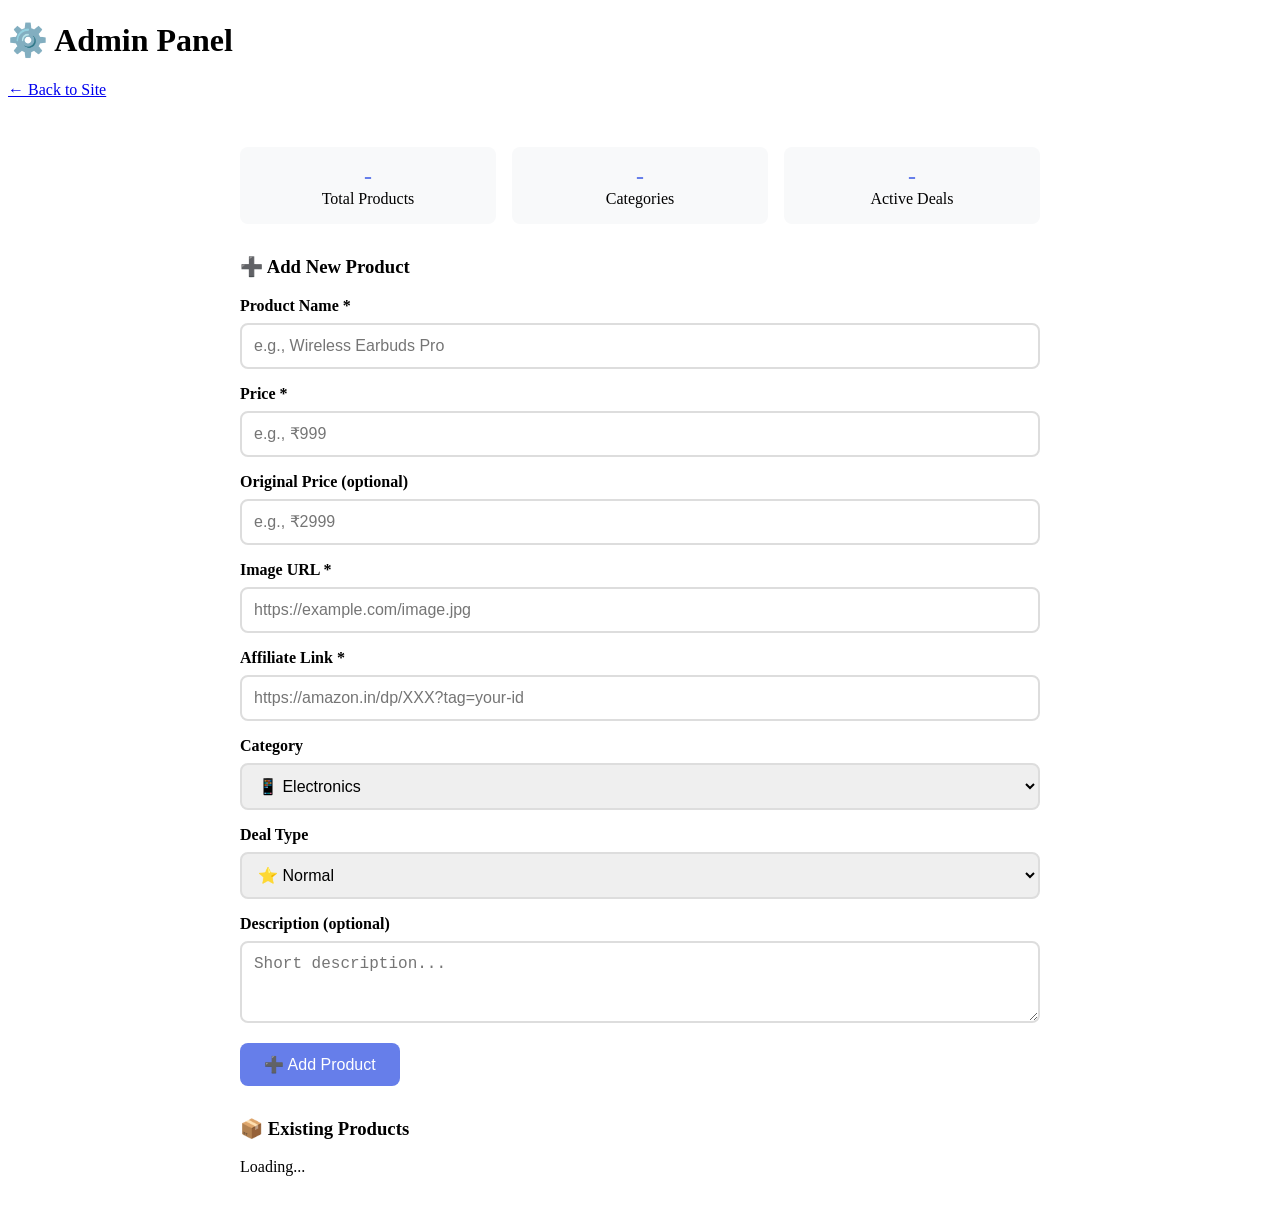
==== templates/admin.html @ e2d9da7e "Rename admin.panel to admin.html" ====
<!DOCTYPE html>
<html lang="en">
<head>
    <meta charset="UTF-8">
    <meta name="viewport" content="width=device-width, initial-scale=1.0">
    <title>Admin - SeeYouBuy</title>
    <link rel="stylesheet" href="{{ url_for('static', filename='css/style.css') }}">
    <link rel="stylesheet" href="https://cdnjs.cloudflare.com/ajax/libs/font-awesome/6.4.0/css/all.min.css">
    <style>
        .admin-container { max-width: 800px; margin: 2rem auto; padding: 1rem; }
        .form-group { margin-bottom: 1rem; }
        .form-group label { display: block; margin-bottom: 0.5rem; font-weight: 600; }
        .form-group input, .form-group select, .form-group textarea {
            width: 100%; padding: 0.75rem; border: 2px solid #ddd; border-radius: 8px;
            font-size: 1rem; box-sizing: border-box;
        }
        .form-group input:focus { border-color: #667eea; outline: none; }
        .btn-primary { background: #667eea; color: white; padding: 0.75rem 1.5rem; border: none; border-radius: 8px; cursor: pointer; font-size: 1rem; }
        .btn-primary:hover { background: #5568d3; }
        .btn-danger { background: #e74c3c; color: white; padding: 0.5rem 1rem; border: none; border-radius: 6px; cursor: pointer; }
        .message { padding: 1rem; border-radius: 8px; margin-bottom: 1rem; display: none; }
        .message.success { background: #d4edda; color: #155724; border: 1px solid #c3e6cb; }
        .message.error { background: #f8d7da; color: #721c24; border: 1px solid #f5c6cb; }
        .products-list { margin-top: 2rem; }
        .product-item { display: flex; justify-content: space-between; align-items: center; padding: 1rem; border: 1px solid #eee; border-radius: 8px; margin-bottom: 0.5rem; }
        .product-item img { width: 50px; height: 50px; object-fit: cover; border-radius: 6px; }
        .product-info { flex: 1; margin-left: 1rem; }
        .stats { display: grid; grid-template-columns: repeat(3, 1fr); gap: 1rem; margin-bottom: 2rem; }
        .stat-card { background: #f8f9fa; padding: 1rem; border-radius: 8px; text-align: center; }
        .stat-card .number { font-size: 1.5rem; font-weight: bold; color: #667eea; }
    </style>
</head>
<body>
    <header>
        <div class="container">
            <h1>⚙️ Admin Panel</h1>
            <a href="/">← Back to Site</a>
        </div>
    </header>

    <div class="admin-container">
        <!-- Stats -->
        <div class="stats" id="stats">
            <div class="stat-card"><div class="number" id="totalProducts">-</div><div>Total Products</div></div>
            <div class="stat-card"><div class="number" id="categories">-</div><div>Categories</div></div>
            <div class="stat-card"><div class="number" id="activeDeals">-</div><div>Active Deals</div></div>
        </div>

        <!-- Message Box -->
        <div class="message" id="message"></div>

        <!-- Add Product Form -->
        <form id="addProductForm">
            <h3>➕ Add New Product</h3>
            
            <div class="form-group">
                <label>Product Name *</label>
                <input type="text" name="name" required placeholder="e.g., Wireless Earbuds Pro">
            </div>

            <div class="form-group">
                <label>Price *</label>
                <input type="text" name="price" required placeholder="e.g., ₹999">
            </div>

            <div class="form-group">
                <label>Original Price (optional)</label>
                <input type="text" name="original_price" placeholder="e.g., ₹2999">
            </div>

            <div class="form-group">
                <label>Image URL *</label>
                <input type="url" name="image" required placeholder="https://example.com/image.jpg">
            </div>

            <div class="form-group">
                <label>Affiliate Link *</label>
                <input type="url" name="affiliate_link" required placeholder="https://amazon.in/dp/XXX?tag=your-id">
            </div>

            <div class="form-group">
                <label>Category</label>
                <select name="category">
                    <option value="electronics">📱 Electronics</option>
                    <option value="fashion">👕 Fashion</option>
                    <option value="home">🏠 Home & Kitchen</option>
                    <option value="beauty">💄 Beauty</option>
                    <option value="other">📦 Other</option>
                </select>
            </div>

            <div class="form-group">
                <label>Deal Type</label>
                <select name="deal_type">
                    <option value="normal">⭐ Normal</option>
                    <option value="hot">🔥 Hot Deal</option>
                    <option value="lightning">⚡ Lightning Deal</option>
                </select>
            </div>

            <div class="form-group">
                <label>Description (optional)</label>
                <textarea name="description" rows="3" placeholder="Short description..."></textarea>
            </div>

            <button type="submit" class="btn-primary">➕ Add Product</button>
        </form>

        <!-- Products List -->
        <div class="products-list">
            <h3>📦 Existing Products</h3>
            <div id="productsList">Loading...</div>
        </div>
    </div>

    <script>
        // Load stats
        async function loadStats() {
            const res = await fetch('/api/stats');
            const stats = await res.json();
            document.getElementById('totalProducts').textContent = stats.total_products;
            document.getElementById('categories').textContent = stats.categories.length;
            document.getElementById('activeDeals').textContent = stats.active_deals;
        }

        // Load products list for admin
        async function loadAdminProducts() {
            const res = await fetch('/api/products');
            const products = await res.json();
            const container = document.getElementById('productsList');
            
            if (products.length === 0) {
                container.innerHTML = '<p>No products yet. Add your first one!</p>';
                return;
            }
            
            container.innerHTML = products.map(p => `
                <div class="product-item">
                    <img src="${p.image}" alt="${p.name}" onerror="this.src='https://via.placeholder.com/50'">
                    <div class="product-info">
                        <strong>${p.name}</strong><br>
                        <small>${p.price} ${p.original_price ? `<s>${p.original_price}</s>` : ''}</small>
                    </div>
                    <button class="btn-danger" onclick="deleteProduct('${p.id}')">🗑️</button>
                </div>
            `).join('');
        }

        // Add product
        document.getElementById('addProductForm').addEventListener('submit', async (e) => {
            e.preventDefault();
            const form = e.target;
            const data = Object.fromEntries(new FormData(form));
            
            const res = await fetch('/api/products', {
                method: 'POST',
                headers: {'Content-Type': 'application/json'},
                body: JSON.stringify(data)
            });
            
            const result = await res.json();
            showMessage(result.message || result.error, res.ok ? 'success' : 'error');
            
            if (res.ok) {
                form.reset();
                loadStats();
                loadAdminProducts();
            }
        });

        // Delete product
        async function deleteProduct(id) {
            if (!confirm('Delete this product?')) return;
            
            const res = await fetch(`/api/products/${id}`, { method: 'DELETE' });
            const result = await res.json();
            showMessage(result.message, 'success');
            loadStats();
            loadAdminProducts();
        }

        // Show message
        function showMessage(text, type) {
            const msg = document.getElementById('message');
            msg.textContent = text;
            msg.className = `message ${type}`;
            msg.style.display = 'block';
            setTimeout(() => msg.style.display = 'none', 3000);
        }

        // Init
        loadStats();
        loadAdminProducts();
    </script>
</body>
</html>
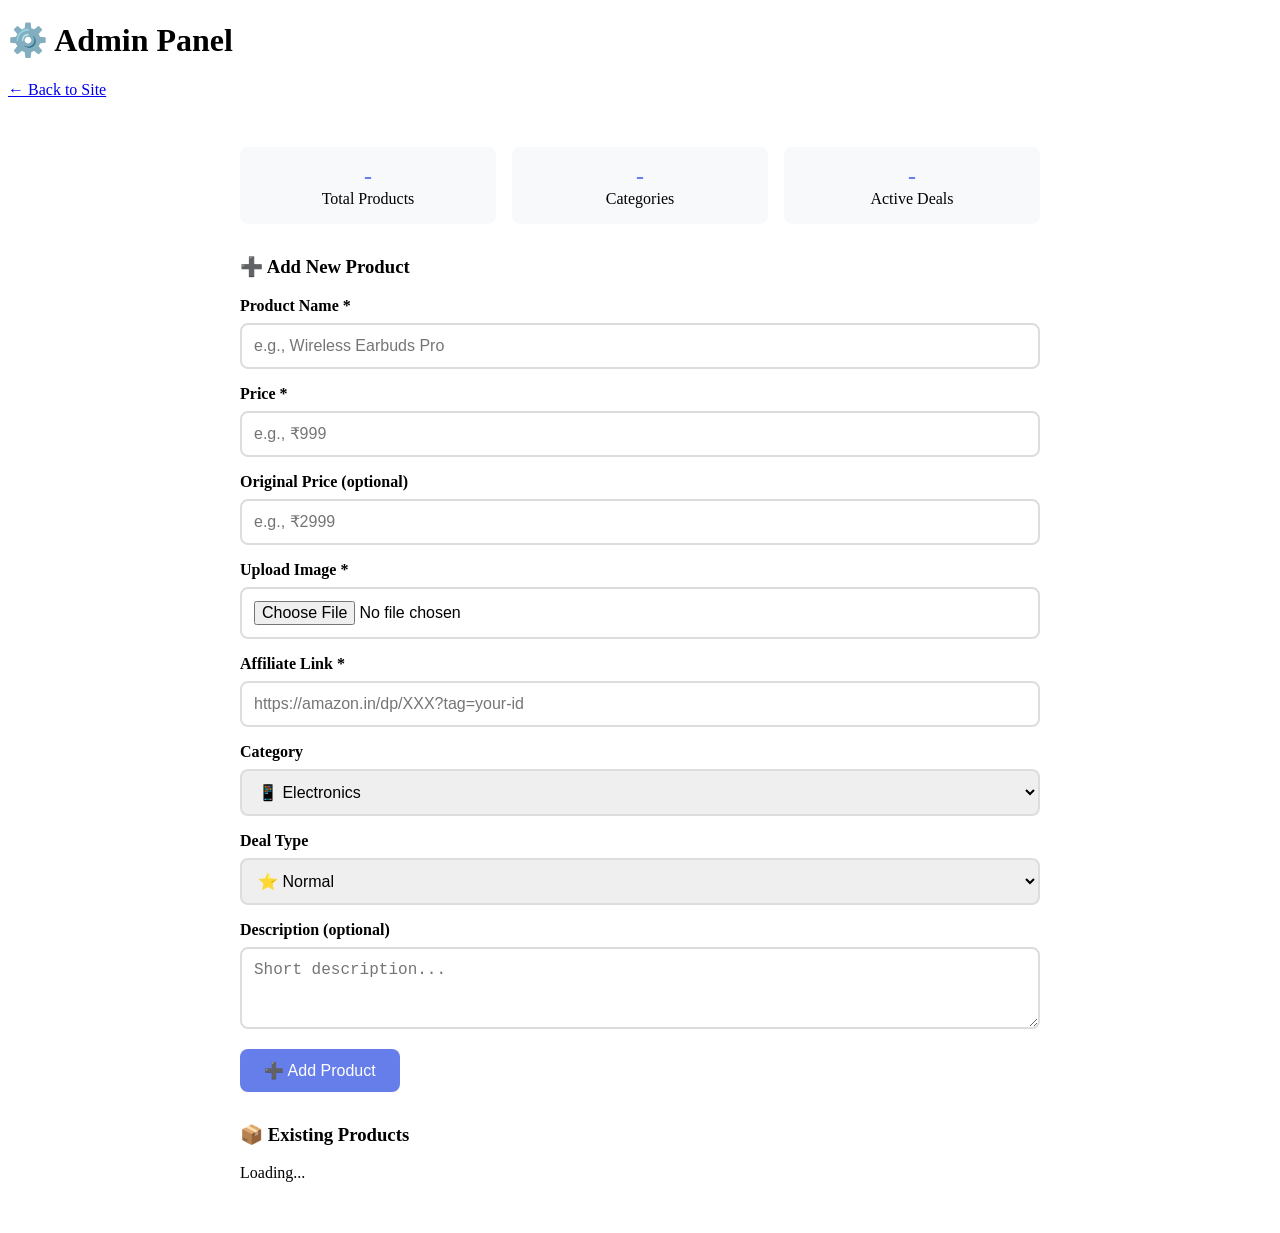
==== commit 2c91a04b: "Add admin panel HTML template" ====
--- a/templates/admin.html
+++ b/templates/admin.html
@@ -18,6 +18,8 @@
         .btn-primary { background: #667eea; color: white; padding: 0.75rem 1.5rem; border: none; border-radius: 8px; cursor: pointer; font-size: 1rem; }
         .btn-primary:hover { background: #5568d3; }
         .btn-danger { background: #e74c3c; color: white; padding: 0.5rem 1rem; border: none; border-radius: 6px; cursor: pointer; }
+        .btn-edit { background: #28a745; color: white; padding: 0.5rem 1rem; border: none; border-radius: 6px; cursor: pointer; }
+        .btn-edit:hover { background: #218838; }
         .message { padding: 1rem; border-radius: 8px; margin-bottom: 1rem; display: none; }
         .message.success { background: #d4edda; color: #155724; border: 1px solid #c3e6cb; }
         .message.error { background: #f8d7da; color: #721c24; border: 1px solid #f5c6cb; }
@@ -28,6 +30,45 @@
         .stats { display: grid; grid-template-columns: repeat(3, 1fr); gap: 1rem; margin-bottom: 2rem; }
         .stat-card { background: #f8f9fa; padding: 1rem; border-radius: 8px; text-align: center; }
         .stat-card .number { font-size: 1.5rem; font-weight: bold; color: #667eea; }
+
+        /* Edit Modal */
+        .modal {
+            display: none;
+            position: fixed;
+            top: 0;
+            left: 0;
+            width: 100%;
+            height: 100%;
+            background: rgba(0,0,0,0.5);
+            z-index: 1000;
+            justify-content: center;
+            align-items: center;
+        }
+        .modal-content {
+            background: white;
+            padding: 2rem;
+            border-radius: 12px;
+            max-width: 600px;
+            width: 90%;
+            max-height: 80vh;
+            overflow-y: auto;
+        }
+        .close-modal {
+            float: right;
+            font-size: 1.5rem;
+            cursor: pointer;
+            color: #aaa;
+        }
+        .close-modal:hover { color: #000; }
+        .image-preview {
+            margin-top: 10px;
+            max-width: 200px;
+        }
+        .image-preview img {
+            max-width: 100%;
+            border: 1px solid #ddd;
+            border-radius: 4px;
+        }
     </style>
 </head>
 <body>
@@ -69,8 +110,10 @@
             </div>
 
             <div class="form-group">
-                <label>Image URL *</label>
-                <input type="url" name="image" required placeholder="https://example.com/image.jpg">
+                <label>Upload Image *</label>
+                <input type="file" id="imageUpload" accept="image/*" required>
+                <input type="hidden" name="image" id="imageHidden" required>
+                <div id="imagePreview" class="image-preview" style="display:none;"></div>
             </div>
 
             <div class="form-group">
@@ -113,7 +156,93 @@
         </div>
     </div>
 
+    <!-- Edit Modal -->
+    <div id="editModal" class="modal">
+        <div class="modal-content">
+            <span class="close-modal" onclick="closeEditModal()">&times;</span>
+            <h3>✏️ Edit Product</h3>
+            <form id="editProductForm">
+                <input type="hidden" id="editProductId">
+                <div class="form-group">
+                    <label>Product Name *</label>
+                    <input type="text" id="editName" required>
+                </div>
+                <div class="form-group">
+                    <label>Price *</label>
+                    <input type="text" id="editPrice" required>
+                </div>
+                <div class="form-group">
+                    <label>Original Price</label>
+                    <input type="text" id="editOriginalPrice">
+                </div>
+                <div class="form-group">
+                    <label>Upload Image *</label>
+                    <input type="file" id="editImageUpload" accept="image/*">
+                    <input type="hidden" id="editImage" name="image" required>
+                    <div id="editImagePreview" class="image-preview" style="display:none;"></div>
+                </div>
+                <div class="form-group">
+                    <label>Affiliate Link *</label>
+                    <input type="url" id="editAffiliateLink" required>
+                </div>
+                <div class="form-group">
+                    <label>Category</label>
+                    <select id="editCategory">
+                        <option value="electronics">📱 Electronics</option>
+                        <option value="fashion">👕 Fashion</option>
+                        <option value="home">🏠 Home & Kitchen</option>
+                        <option value="beauty">💄 Beauty</option>
+                        <option value="other">📦 Other</option>
+                    </select>
+                </div>
+                <div class="form-group">
+                    <label>Deal Type</label>
+                    <select id="editDealType">
+                        <option value="normal">⭐ Normal</option>
+                        <option value="hot">🔥 Hot Deal</option>
+                        <option value="lightning">⚡ Lightning Deal</option>
+                    </select>
+                </div>
+                <div class="form-group">
+                    <label>Description</label>
+                    <textarea id="editDescription" rows="3"></textarea>
+                </div>
+                <button type="submit" class="btn-primary">💾 Save Changes</button>
+            </form>
+        </div>
+    </div>
+
     <script>
+        // Handle image upload for new product
+        document.getElementById('imageUpload').addEventListener('change', function(e) {
+            const file = e.target.files[0];
+            if (!file) return;
+            
+            const reader = new FileReader();
+            reader.onload = function(event) {
+                const imageUrl = event.target.result;
+                document.getElementById('imageHidden').value = imageUrl;
+                document.getElementById('imagePreview').innerHTML = `<img src="${imageUrl}" alt="Preview">`;
+                document.getElementById('imagePreview').style.display = 'block';
+            };
+            reader.readAsDataURL(file);
+        });
+
+        // Handle image upload for edit product
+        document.getElementById('editImageUpload').addEventListener('change', function(e) {
+            const file = e.target.files[0];
+            if (!file) return;
+            
+            const reader = new FileReader();
+            reader.onload = function(event) {
+                const imageUrl = event.target.result;
+                document.getElementById('editImage').value = imageUrl;
+                document.getElementById('editImagePreview').innerHTML = `<img src="${imageUrl}" alt="Preview">`;
+                document.getElementById('editImagePreview').style.display = 'block';
+            };
+            reader.readAsDataURL(file);
+        });
+
         // Load stats
         async function loadStats() {
             const res = await fetch('/api/stats');
@@ -141,7 +270,10 @@
                         <strong>${p.name}</strong><br>
                         <small>${p.price} ${p.original_price ? `<s>${p.original_price}</s>` : ''}</small>
                     </div>
-                    <button class="btn-danger" onclick="deleteProduct('${p.id}')">🗑️</button>
+                    <div>
+                        <button class="btn-edit" onclick="openEditModal('${p.id}')">✏️</button>
+                        <button class="btn-danger" onclick="deleteProduct('${p.id}')">🗑️</button>
+                    </div>
                 </div>
             `).join('');
         }
@@ -152,6 +284,12 @@
             const form = e.target;
             const data = Object.fromEntries(new FormData(form));
             
+            // Ensure image is set
+            if (!data.image) {
+                alert('Please upload an image');
+                return;
+            }
+            
             const res = await fetch('/api/products', {
                 method: 'POST',
                 headers: {'Content-Type': 'application/json'},
@@ -163,6 +301,7 @@
             
             if (res.ok) {
                 form.reset();
+                document.getElementById('imagePreview').style.display = 'none';
                 loadStats();
                 loadAdminProducts();
             }
@@ -178,6 +317,79 @@
             loadStats();
             loadAdminProducts();
         }
+
+        // Edit product modal
+        function openEditModal(productId) {
+            fetch(`/api/products`)
+                .then(res => res.json())
+                .then(products => {
+                    const product = products.find(p => p.id === productId);
+                    if (product) {
+                        document.getElementById('editProductId').value = product.id;
+                        document.getElementById('editName').value = product.name;
+                        document.getElementById('editPrice').value = product.price;
+                        document.getElementById('editOriginalPrice').value = product.original_price || '';
+                        document.getElementById('editImage').value = product.image;
+                        document.getElementById('editAffiliateLink').value = product.affiliate_link;
+                        document.getElementById('editCategory').value = product.category || 'other';
+                        document.getElementById('editDealType').value = product.deal_type || 'normal';
+                        document.getElementById('editDescription').value = product.description || '';
+                        
+                        // Show preview if image is data URL
+                        if (product.image.startsWith('data:image')) {
+                            document.getElementById('editImagePreview').innerHTML = `<img src="${product.image}" alt="Preview">`;
+                            document.getElementById('editImagePreview').style.display = 'block';
+                        } else {
+                            document.getElementById('editImagePreview').style.display = 'none';
+                        }
+                        
+                        document.getElementById('editModal').style.display = 'flex';
+                    }
+                });
+        }
+
+        function closeEditModal() {
+            document.getElementById('editModal').style.display = 'none';
+        }
+
+        // Save edited product
+        document.getElementById('editProductForm').addEventListener('submit', async (e) => {
+            e.preventDefault();
+            const productId = document.getElementById('editProductId').value;
+            const data = {
+                name: document.getElementById('editName').value,
+                price: document.getElementById('editPrice').value,
+                original_price: document.getElementById('editOriginalPrice').value,
+                image: document.getElementById('editImage').value,
+                affiliate_link: document.getElementById('editAffiliateLink').value,
+                category: document.getElementById('editCategory').value,
+                deal_type: document.getElementById('editDealType').value,
+                description: document.getElementById('editDescription').value
+            };
+
+            const res = await fetch(`/api/products/${productId}`, {
+                method: 'PUT',
+                headers: {'Content-Type': 'application/json'},
+                body: JSON.stringify(data)
+            });
+
+            const result = await res.json();
+            showMessage(result.message || result.error, res.ok ? 'success' : 'error');
+
+            if (res.ok) {
+                closeEditModal();
+                loadStats();
+                loadAdminProducts();
+            }
+        });
+
+        // Close modal on outside click
+        window.onclick = function(event) {
+            const modal = document.getElementById('editModal');
+            if (event.target === modal) {
+                closeEditModal();
+            }
+        };
 
         // Show message
         function showMessage(text, type) {
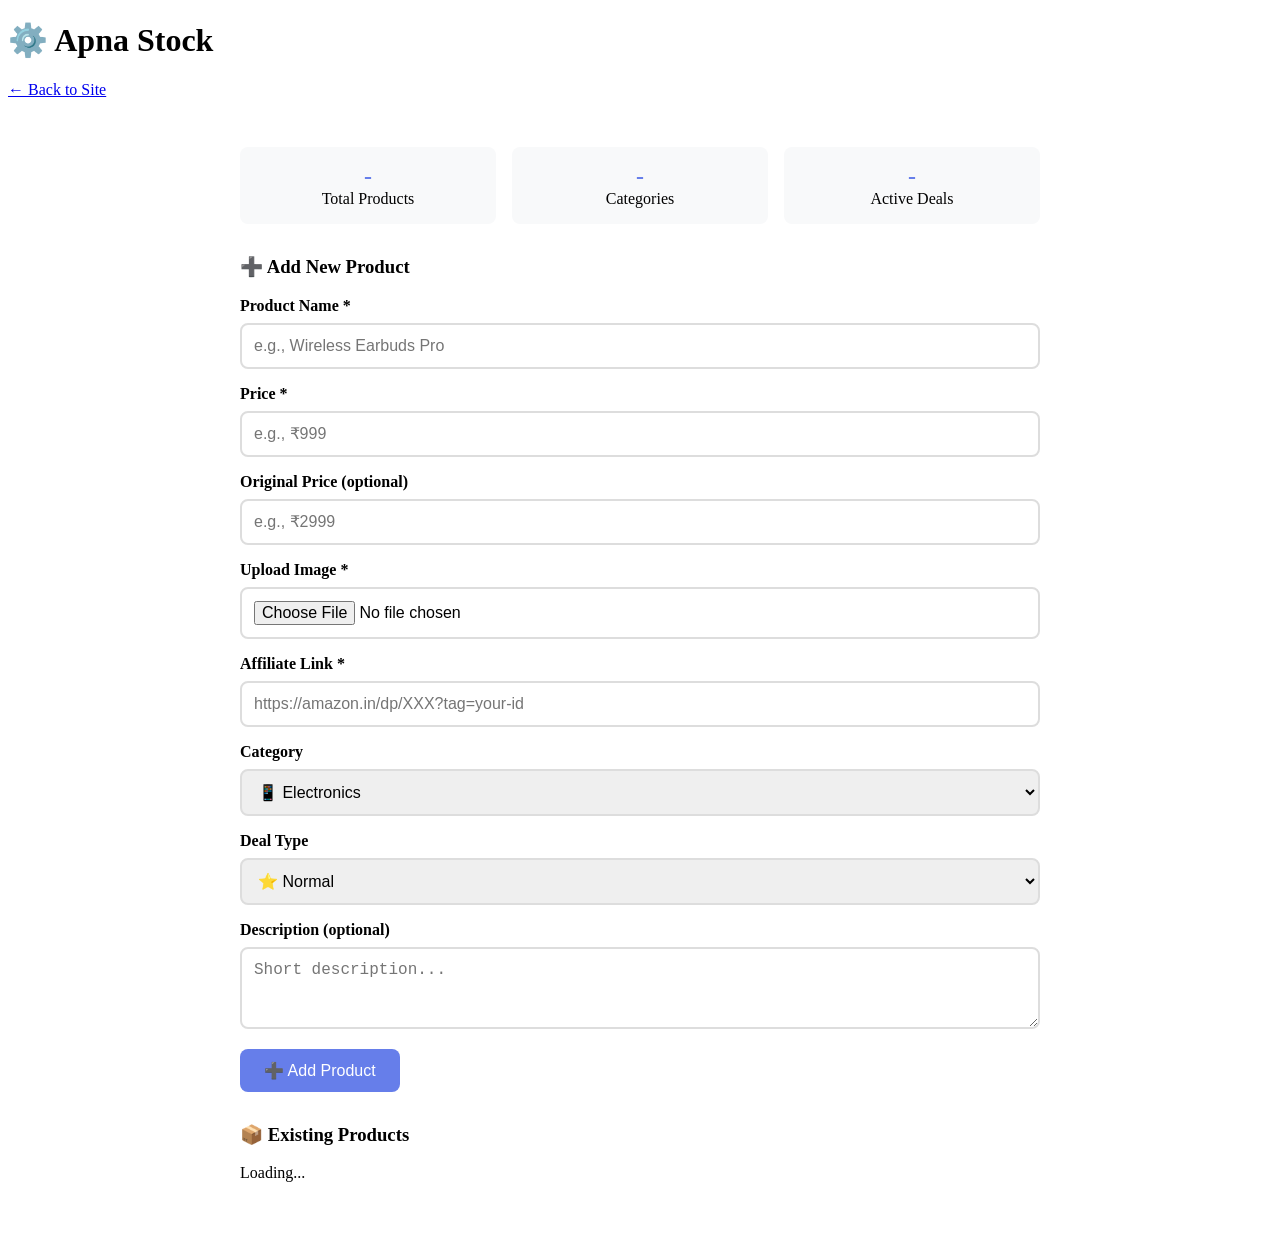
==== commit b6fd28c0: "Update admin page title and header text" ====
--- a/templates/admin.html
+++ b/templates/admin.html
@@ -3,7 +3,7 @@
 <head>
     <meta charset="UTF-8">
     <meta name="viewport" content="width=device-width, initial-scale=1.0">
-    <title>Admin - SeeYouBuy</title>
+    <title>Admin - Apna Stock</title>
     <link rel="stylesheet" href="{{ url_for('static', filename='css/style.css') }}">
     <link rel="stylesheet" href="https://cdnjs.cloudflare.com/ajax/libs/font-awesome/6.4.0/css/all.min.css">
     <style>
@@ -74,7 +74,7 @@
 <body>
     <header>
         <div class="container">
-            <h1>⚙️ Admin Panel</h1>
+            <h1>⚙️ Apna Stock</h1>
             <a href="/">← Back to Site</a>
         </div>
     </header>
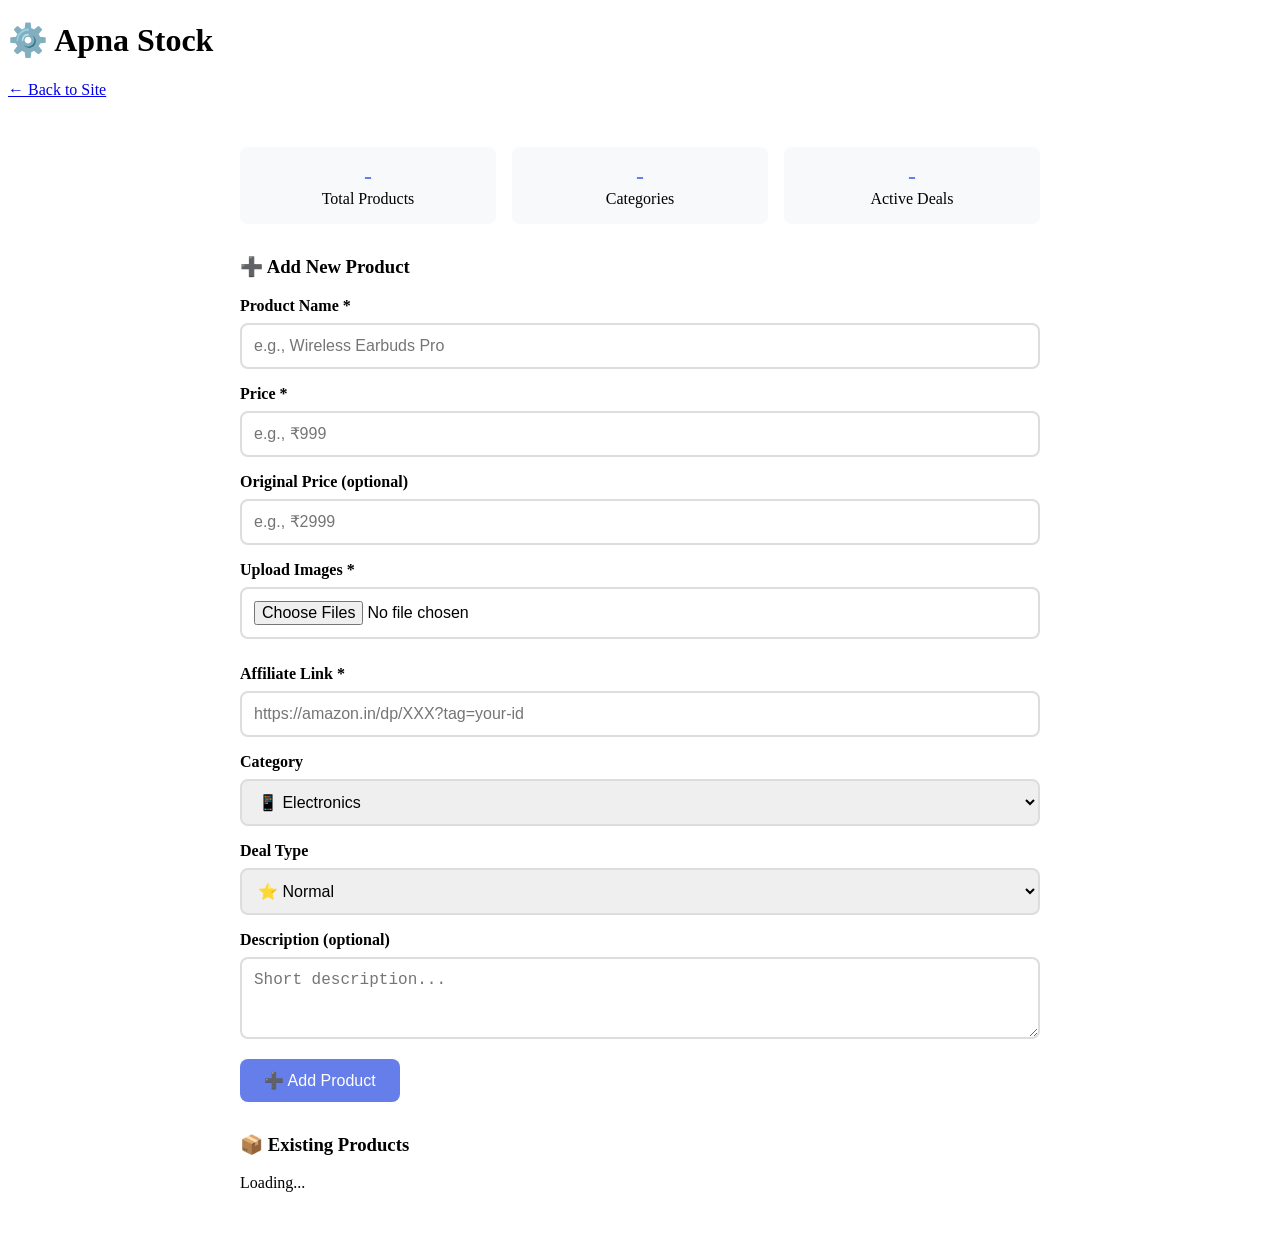
==== commit a4d58f57: "Add admin HTML template for product management" ====
--- a/templates/admin.html
+++ b/templates/admin.html
@@ -62,13 +62,16 @@
         .close-modal:hover { color: #000; }
         .image-preview {
             margin-top: 10px;
-            max-width: 200px;
+            display: flex;
+            gap: 10px;
+            flex-wrap: wrap;
         }
         .image-preview img {
-            max-width: 100%;
+            max-width: 100px;
             border: 1px solid #ddd;
             border-radius: 4px;
         }
+        .hidden { display: none; }
     </style>
 </head>
 <body>
@@ -110,10 +113,10 @@
             </div>
 
             <div class="form-group">
-                <label>Upload Image *</label>
-                <input type="file" id="imageUpload" accept="image/*" required>
-                <input type="hidden" name="image" id="imageHidden" required>
-                <div id="imagePreview" class="image-preview" style="display:none;"></div>
+                <label>Upload Images *</label>
+                <input type="file" id="imageUpload" accept="image/*" multiple required>
+                <input type="hidden" name="images" id="imagesHidden" required>
+                <div id="imagePreview" class="image-preview"></div>
             </div>
 
             <div class="form-group">
@@ -176,10 +179,10 @@
                     <input type="text" id="editOriginalPrice">
                 </div>
                 <div class="form-group">
-                    <label>Upload Image *</label>
-                    <input type="file" id="editImageUpload" accept="image/*">
-                    <input type="hidden" id="editImage" name="image" required>
-                    <div id="editImagePreview" class="image-preview" style="display:none;"></div>
+                    <label>Upload Images *</label>
+                    <input type="file" id="editImageUpload" accept="image/*" multiple>
+                    <input type="hidden" id="editImages" name="images" required>
+                    <div id="editImagePreview" class="image-preview"></div>
                 </div>
                 <div class="form-group">
                     <label>Affiliate Link *</label>
@@ -213,34 +216,46 @@
     </div>
 
     <script>
-        // Handle image upload for new product
+        // Handle multiple image upload for new product
         document.getElementById('imageUpload').addEventListener('change', function(e) {
-            const file = e.target.files[0];
-            if (!file) return;
-            
-            const reader = new FileReader();
-            reader.onload = function(event) {
-                const imageUrl = event.target.result;
-                document.getElementById('imageHidden').value = imageUrl;
-                document.getElementById('imagePreview').innerHTML = `<img src="${imageUrl}" alt="Preview">`;
-                document.getElementById('imagePreview').style.display = 'block';
-            };
-            reader.readAsDataURL(file);
+            const files = Array.from(e.target.files);
+            if (files.length === 0) return;
+            
+            const promises = files.map(file => {
+                return new Promise((resolve) => {
+                    const reader = new FileReader();
+                    reader.onload = () => resolve(reader.result);
+                    reader.readAsDataURL(file);
+                });
+            });
+            
+            Promise.all(promises).then(imageUrls => {
+                document.getElementById('imagesHidden').value = JSON.stringify(imageUrls);
+                document.getElementById('imagePreview').innerHTML = imageUrls.map(url => 
+                    `<img src="${url}" alt="Preview">`
+                ).join('');
+            });
         });
 
-        // Handle image upload for edit product
+        // Handle multiple image upload for edit product
         document.getElementById('editImageUpload').addEventListener('change', function(e) {
-            const file = e.target.files[0];
-            if (!file) return;
-            
-            const reader = new FileReader();
-            reader.onload = function(event) {
-                const imageUrl = event.target.result;
-                document.getElementById('editImage').value = imageUrl;
-                document.getElementById('editImagePreview').innerHTML = `<img src="${imageUrl}" alt="Preview">`;
-                document.getElementById('editImagePreview').style.display = 'block';
-            };
-            reader.readAsDataURL(file);
+            const files = Array.from(e.target.files);
+            if (files.length === 0) return;
+            
+            const promises = files.map(file => {
+                return new Promise((resolve) => {
+                    const reader = new FileReader();
+                    reader.onload = () => resolve(reader.result);
+                    reader.readAsDataURL(file);
+                });
+            });
+            
+            Promise.all(promises).then(imageUrls => {
+                document.getElementById('editImages').value = JSON.stringify(imageUrls);
+                document.getElementById('editImagePreview').innerHTML = imageUrls.map(url => 
+                    `<img src="${url}" alt="Preview">`
+                ).join('');
+            });
         });
 
         // Load stats
@@ -265,7 +280,7 @@
             
             container.innerHTML = products.map(p => `
                 <div class="product-item">
-                    <img src="${p.image}" alt="${p.name}" onerror="this.src='https://via.placeholder.com/50'">
+                    <img src="${Array.isArray(p.images) ? p.images[0] : p.images}" alt="${p.name}" onerror="this.src='https://via.placeholder.com/50'">
                     <div class="product-info">
                         <strong>${p.name}</strong><br>
                         <small>${p.price} ${p.original_price ? `<s>${p.original_price}</s>` : ''}</small>
@@ -282,13 +297,25 @@
         document.getElementById('addProductForm').addEventListener('submit', async (e) => {
             e.preventDefault();
             const form = e.target;
-            const data = Object.fromEntries(new FormData(form));
-            
-            // Ensure image is set
-            if (!data.image) {
-                alert('Please upload an image');
+            const formData = new FormData(form);
+            
+            // Get images from hidden field
+            const imagesJson = document.getElementById('imagesHidden').value;
+            if (!imagesJson) {
+                alert('Please upload at least one image');
                 return;
             }
+            
+            const data = {
+                name: formData.get('name'),
+                price: formData.get('price'),
+                original_price: formData.get('original_price'),
+                images: JSON.parse(imagesJson),
+                affiliate_link: formData.get('affiliate_link'),
+                category: formData.get('category'),
+                deal_type: formData.get('deal_type'),
+                description: formData.get('description')
+            };
             
             const res = await fetch('/api/products', {
                 method: 'POST',
@@ -301,7 +328,7 @@
             
             if (res.ok) {
                 form.reset();
-                document.getElementById('imagePreview').style.display = 'none';
+                document.getElementById('imagePreview').innerHTML = '';
                 loadStats();
                 loadAdminProducts();
             }
@@ -329,19 +356,17 @@
                         document.getElementById('editName').value = product.name;
                         document.getElementById('editPrice').value = product.price;
                         document.getElementById('editOriginalPrice').value = product.original_price || '';
-                        document.getElementById('editImage').value = product.image;
                         document.getElementById('editAffiliateLink').value = product.affiliate_link;
                         document.getElementById('editCategory').value = product.category || 'other';
                         document.getElementById('editDealType').value = product.deal_type || 'normal';
                         document.getElementById('editDescription').value = product.description || '';
                         
-                        // Show preview if image is data URL
-                        if (product.image.startsWith('data:image')) {
-                            document.getElementById('editImagePreview').innerHTML = `<img src="${product.image}" alt="Preview">`;
-                            document.getElementById('editImagePreview').style.display = 'block';
-                        } else {
-                            document.getElementById('editImagePreview').style.display = 'none';
-                        }
+                        // Set images
+                        const images = Array.isArray(product.images) ? product.images : [product.images];
+                        document.getElementById('editImages').value = JSON.stringify(images);
+                        document.getElementById('editImagePreview').innerHTML = images.map(url => 
+                            `<img src="${url}" alt="Preview">`
+                        ).join('');
                         
                         document.getElementById('editModal').style.display = 'flex';
                     }
@@ -356,11 +381,18 @@
         document.getElementById('editProductForm').addEventListener('submit', async (e) => {
             e.preventDefault();
             const productId = document.getElementById('editProductId').value;
+            const imagesJson = document.getElementById('editImages').value;
+            
+            if (!imagesJson) {
+                alert('Please upload at least one image');
+                return;
+            }
+            
             const data = {
                 name: document.getElementById('editName').value,
                 price: document.getElementById('editPrice').value,
                 original_price: document.getElementById('editOriginalPrice').value,
-                image: document.getElementById('editImage').value,
+                images: JSON.parse(imagesJson),
                 affiliate_link: document.getElementById('editAffiliateLink').value,
                 category: document.getElementById('editCategory').value,
                 deal_type: document.getElementById('editDealType').value,
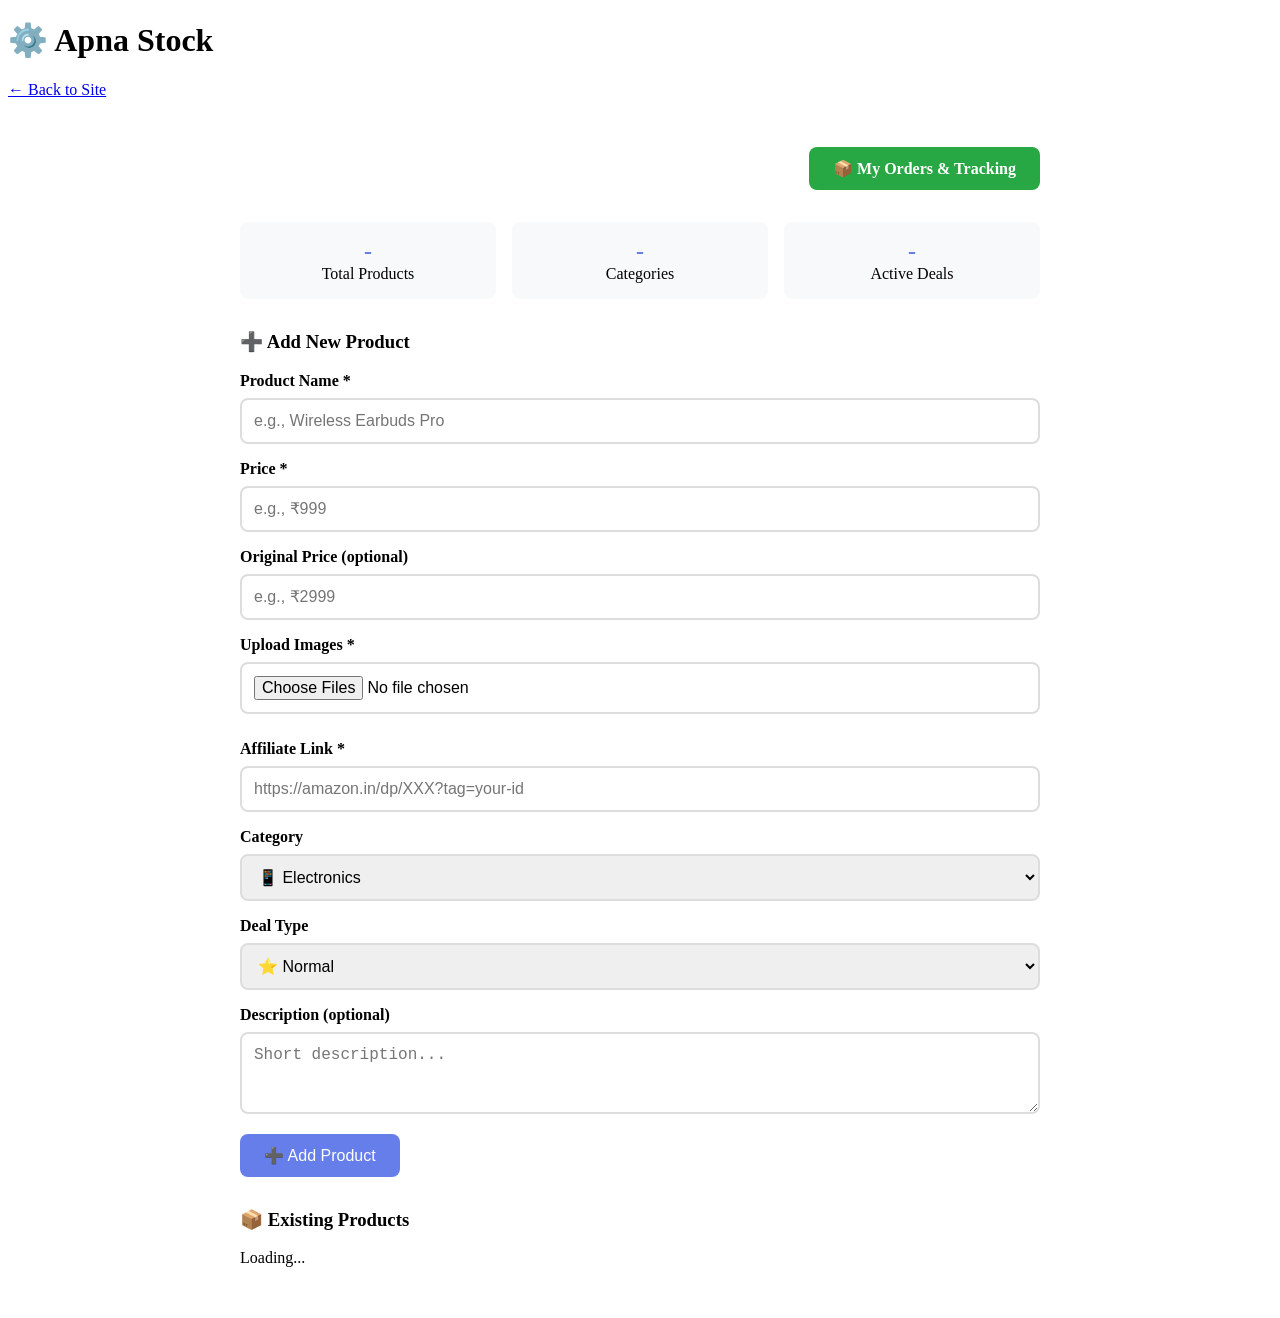
==== commit fb8d2ea8: "Add admin HTML template for product management" ====
--- a/templates/admin.html
+++ b/templates/admin.html
@@ -20,6 +20,8 @@
         .btn-danger { background: #e74c3c; color: white; padding: 0.5rem 1rem; border: none; border-radius: 6px; cursor: pointer; }
         .btn-edit { background: #28a745; color: white; padding: 0.5rem 1rem; border: none; border-radius: 6px; cursor: pointer; }
         .btn-edit:hover { background: #218838; }
+        .btn-orders { background: #28a745; color: white; padding: 0.75rem 1.5rem; border: none; border-radius: 8px; cursor: pointer; font-size: 1rem; font-weight: bold; display: inline-block; text-decoration: none; margin-bottom: 1rem; }
+        .btn-orders:hover { background: #218838; }
         .message { padding: 1rem; border-radius: 8px; margin-bottom: 1rem; display: none; }
         .message.success { background: #d4edda; color: #155724; border: 1px solid #c3e6cb; }
         .message.error { background: #f8d7da; color: #721c24; border: 1px solid #f5c6cb; }
@@ -83,6 +85,11 @@
     </header>
 
     <div class="admin-container">
+        <!-- ✅ NEW: Orders Tracking Button -->
+        <div style="text-align: right; margin-bottom: 1rem;">
+            <a href="/admin/orders" class="btn-orders">📦 My Orders & Tracking</a>
+        </div>
+
         <!-- Stats -->
         <div class="stats" id="stats">
             <div class="stat-card"><div class="number" id="totalProducts">-</div><div>Total Products</div></div>
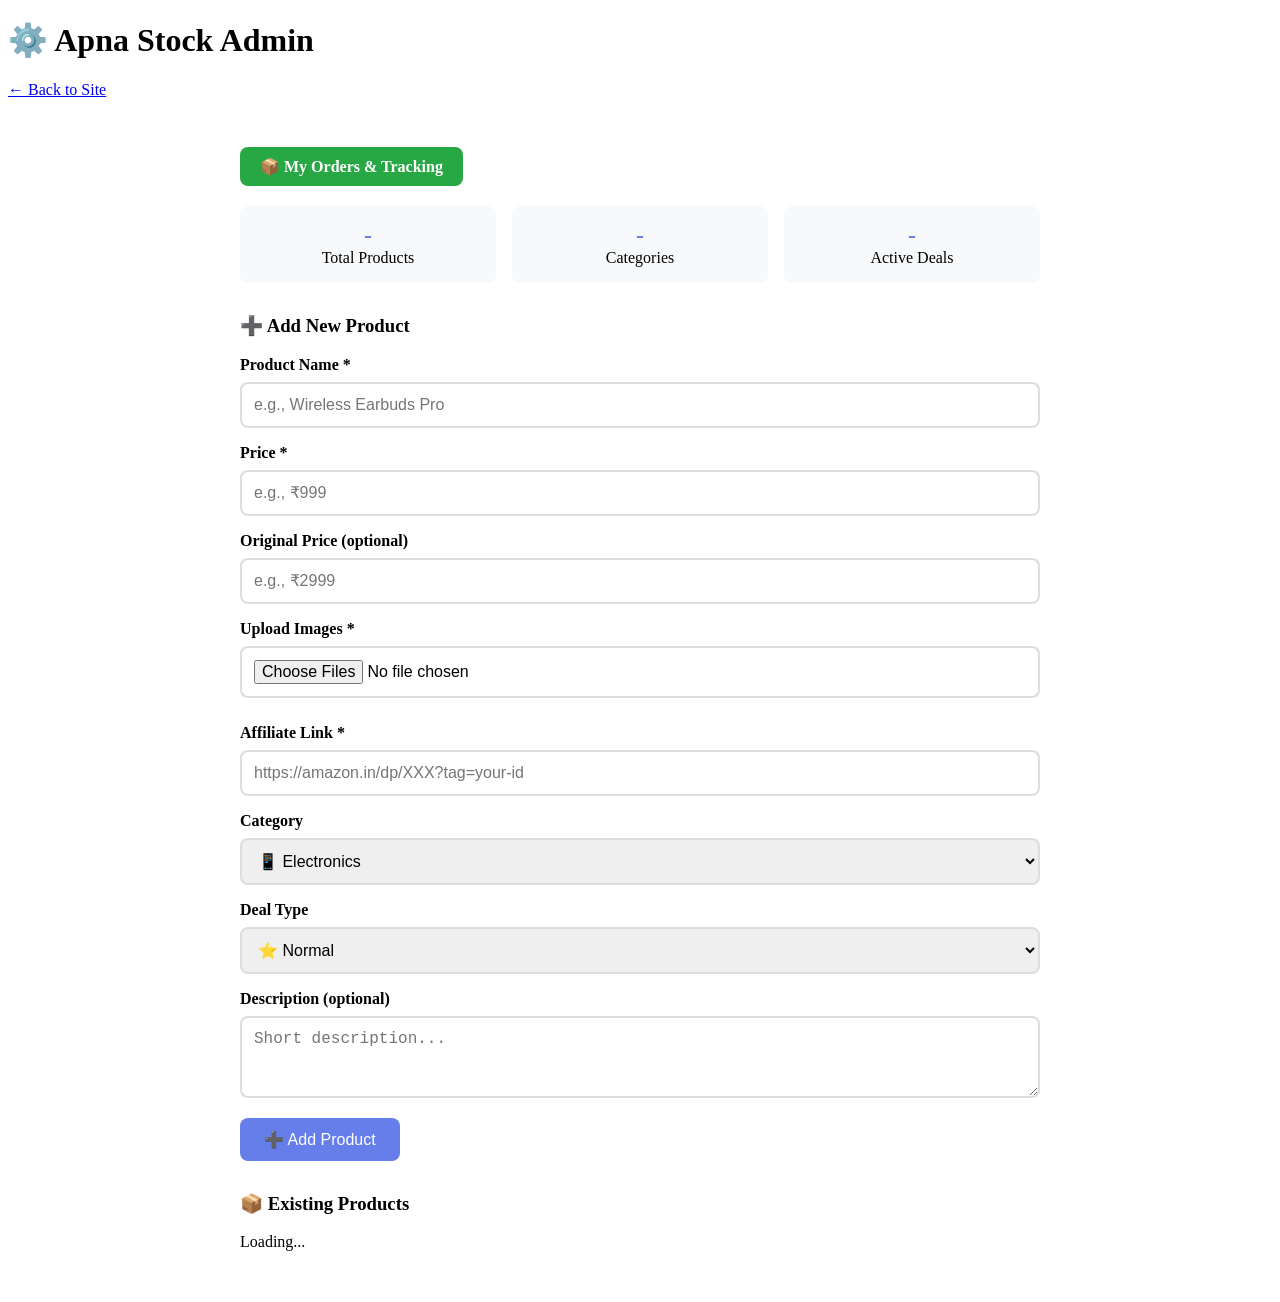
==== commit fbd9653c: "Add admin.html for admin dashboard interface" ====
--- a/templates/admin.html
+++ b/templates/admin.html
@@ -18,10 +18,8 @@
         .btn-primary { background: #667eea; color: white; padding: 0.75rem 1.5rem; border: none; border-radius: 8px; cursor: pointer; font-size: 1rem; }
         .btn-primary:hover { background: #5568d3; }
         .btn-danger { background: #e74c3c; color: white; padding: 0.5rem 1rem; border: none; border-radius: 6px; cursor: pointer; }
-        .btn-edit { background: #28a745; color: white; padding: 0.5rem 1rem; border: none; border-radius: 6px; cursor: pointer; }
+        .btn-edit { background: #28a745; color: white; padding: 0.5rem 1rem; border: none; border-radius: 6px; cursor: pointer; margin-right: 5px; }
         .btn-edit:hover { background: #218838; }
-        .btn-orders { background: #28a745; color: white; padding: 0.75rem 1.5rem; border: none; border-radius: 8px; cursor: pointer; font-size: 1rem; font-weight: bold; display: inline-block; text-decoration: none; margin-bottom: 1rem; }
-        .btn-orders:hover { background: #218838; }
         .message { padding: 1rem; border-radius: 8px; margin-bottom: 1rem; display: none; }
         .message.success { background: #d4edda; color: #155724; border: 1px solid #c3e6cb; }
         .message.error { background: #f8d7da; color: #721c24; border: 1px solid #f5c6cb; }
@@ -32,8 +30,6 @@
         .stats { display: grid; grid-template-columns: repeat(3, 1fr); gap: 1rem; margin-bottom: 2rem; }
         .stat-card { background: #f8f9fa; padding: 1rem; border-radius: 8px; text-align: center; }
         .stat-card .number { font-size: 1.5rem; font-weight: bold; color: #667eea; }
-
-        /* Edit Modal */
         .modal {
             display: none;
             position: fixed;
@@ -73,21 +69,31 @@
             border: 1px solid #ddd;
             border-radius: 4px;
         }
-        .hidden { display: none; }
+        .orders-btn {
+            background: #28a745;
+            color: white;
+            padding: 10px 20px;
+            text-decoration: none;
+            border-radius: 8px;
+            font-weight: bold;
+            display: inline-block;
+            margin-bottom: 20px;
+        }
+        .orders-btn:hover { background: #218838; }
     </style>
 </head>
 <body>
     <header>
         <div class="container">
-            <h1>⚙️ Apna Stock</h1>
+            <h1>⚙️ Apna Stock Admin</h1>
             <a href="/">← Back to Site</a>
         </div>
     </header>
 
     <div class="admin-container">
-        <!-- ✅ NEW: Orders Tracking Button -->
-        <div style="text-align: right; margin-bottom: 1rem;">
-            <a href="/admin/orders" class="btn-orders">📦 My Orders & Tracking</a>
+        <!-- Order Tracking Button -->
+        <div>
+            <a href="/admin/orders" class="orders-btn">📦 My Orders & Tracking</a>
         </div>
 
         <!-- Stats -->
@@ -285,9 +291,11 @@
                 return;
             }
             
-            container.innerHTML = products.map(p => `
+            container.innerHTML = products.map(p => {
+                const firstImage = Array.isArray(p.images) ? p.images[0] : p.images;
+                return `
                 <div class="product-item">
-                    <img src="${Array.isArray(p.images) ? p.images[0] : p.images}" alt="${p.name}" onerror="this.src='https://via.placeholder.com/50'">
+                    <img src="${firstImage}" alt="${p.name}" onerror="this.src='https://via.placeholder.com/50'">
                     <div class="product-info">
                         <strong>${p.name}</strong><br>
                         <small>${p.price} ${p.original_price ? `<s>${p.original_price}</s>` : ''}</small>
@@ -297,7 +305,7 @@
                         <button class="btn-danger" onclick="deleteProduct('${p.id}')">🗑️</button>
                     </div>
                 </div>
-            `).join('');
+            `}).join('');
         }
 
         // Add product
@@ -306,7 +314,6 @@
             const form = e.target;
             const formData = new FormData(form);
             
-            // Get images from hidden field
             const imagesJson = document.getElementById('imagesHidden').value;
             if (!imagesJson) {
                 alert('Please upload at least one image');
@@ -368,7 +375,6 @@
                         document.getElementById('editDealType').value = product.deal_type || 'normal';
                         document.getElementById('editDescription').value = product.description || '';
                         
-                        // Set images
                         const images = Array.isArray(product.images) ? product.images : [product.images];
                         document.getElementById('editImages').value = JSON.stringify(images);
                         document.getElementById('editImagePreview').innerHTML = images.map(url => 
